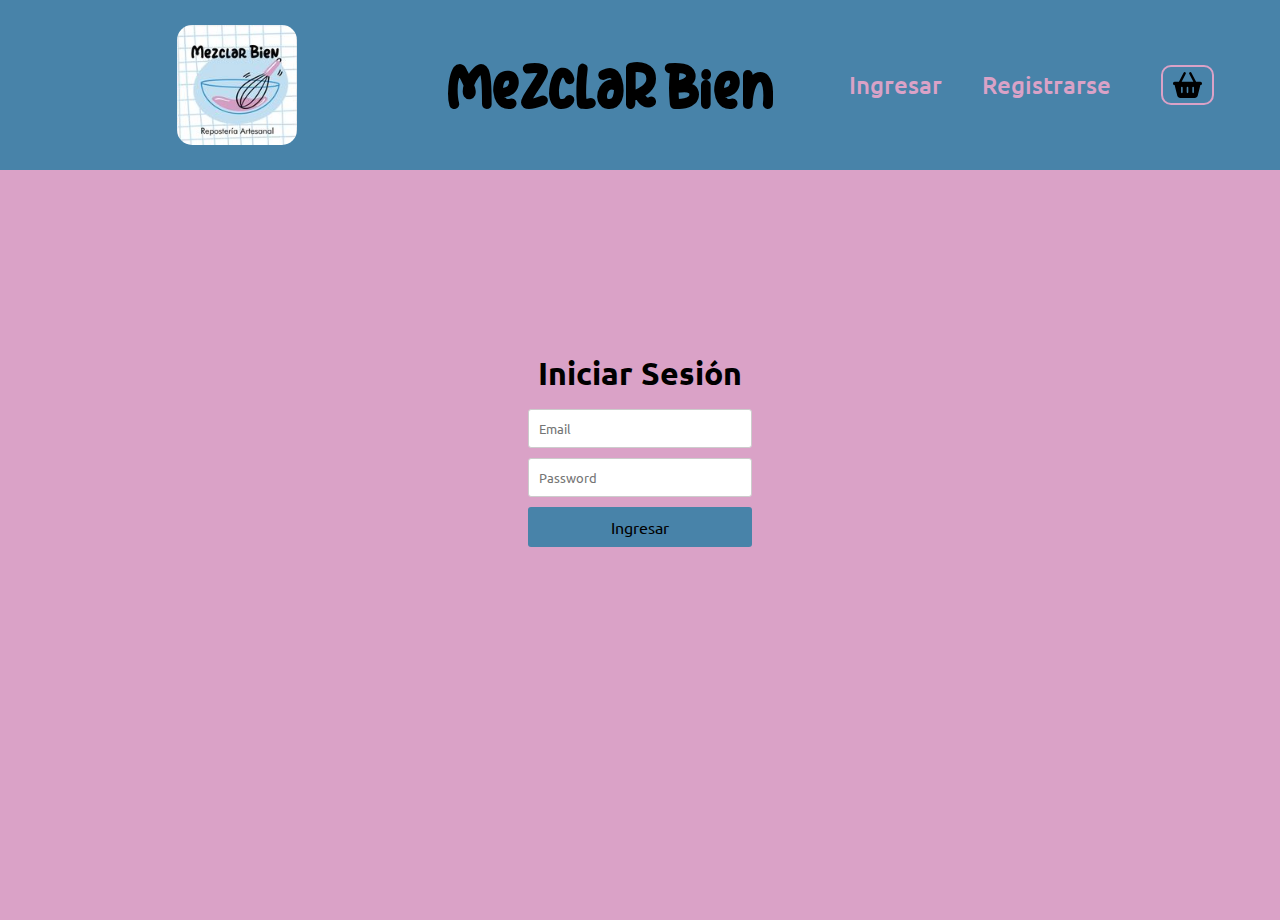
==== pages/login.html @ dd089766 "Ingresar y Registrarse" ====
<!DOCTYPE html>
<html lang="es">
<head>
    <meta charset="UTF-8">
    <meta http-equiv="X-UA-Compatible" content="IE=edge">
    <meta name="viewport" content="width=device-width, initial-scale=1.0">
    <link rel="stylesheet" href="../assets/style.css">
    <link rel="stylesheet" href="../assets/login.css">
    <link rel="stylesheet" href="https://cdnjs.cloudflare.com/ajax/libs/font-awesome/6.4.0/css/all.min.css" integrity="sha512-iecdLmaskl7CVkqkXNQ/ZH/XLlvWZOJyj7Yy7tcenmpD1ypASozpmT/E0iPtmFIB46ZmdtAc9eNBvH0H/ZpiBw==" crossorigin="anonymous" referrerpolicy="no-referrer" />
    <title>Mezclar Bien</title>
</head>
<body>
    <header>
        <div class="header1">
            <img class="logo" src="../assets/img/logo.jpg" alt="Logo MB">

            <h1 class="nombre">Mezclar Bien</h1>

            <nav class="navbar1">
                <label for="toggle-menu"><i class="fa-solid fa-bars"></i></label>
                <input type="checkbox" id="toggle-menu">

                <ul class="navbar1-list">
                    <li><a href="./pages/login.html" class="navbar1-link">Ingresar</a></li>
                    <li><a href="#" class="navbar1-link">Registrarse</a></li>
                </ul>

                <img src="../assets/img/basket.svg" alt="basket logo" class="basket-icon">
            </nav>
        </div>
    </header>
    
    <main>
      <div class="container">
        <!-- <h2>Login Form</h2> -->
        <form class="form">
          <h1 class="form__title">Iniciar Sesión</h1>
          <input type="email" placeholder="Email" class="form__input" />
          <input type="password" placeholder="Password" class="form__input" />
          <a href="../index.html" class="form__button">Ingresar</a>
        </form>
      </div>
    </main>

  </body>
</html>
---- assets/style.css ----
@import url('https://fonts.googleapis.com/css2?family=Ubuntu:wght@300;400;500&display=swap');
@font-face {
    font-family: SweetCupCake;
    src: url(./Font/SweetCupcake_demo.ttf);
}

/* Colores Mezclar Bien */
:root {
    --columbia-blue: #BFE0F4;
    --lilac: #DAA2C7;
    --steel-blue: #4883A9;
    --gunmetal: #16242E;
    --white: #FDFEFD; 
    --font-family: "Ubuntu", sans-serif;
}

* {
    margin: 0;
    padding: 0;
    box-sizing: border-box;
    text-decoration: none;
    list-style-type: none;
    font-family: var(--font-family);
}

/* Caracteristicas de mi Header */
.header1 {
    background: var(--steel-blue);
    /* box-shadow: 0 12px 20px var(--steel-blue); */
    width: 100%;    
    display: grid;
    grid-template-columns: repeat(3, 1fr);
    justify-items: center;
    align-items: center;
    height: 170px;
    padding: 10px 50px;
    position: fixed;
    top: 0;
    z-index: 2;
}

.header1 .logo {
    height: 80%;
    border-radius: 15px;
}

.header1 .nombre {
    font-family: SweetCupCake;
    font-size: 4rem;
}

/* Caracteristicas de mi Navbar */
.navbar1, .navbar1 ul {
    display: flex;
    align-items: center;
    justify-content: center;
}

.navbar1 i {
    display: none;
}

#toggle-menu { 
    display: none;
}

.navbar1 {
    gap: 50px;
}

.navbar1 ul {
    font-size: x-large;
    gap: 40px;
}

.navbar1 ul li:hover {
    border-bottom: 2px solid var(--lilac);
}

.navbar1 ul li a {
    color: var(--lilac);
    font-weight: 500;
}

.navbar1 .basket-icon {
    border-radius: 10px;
    height: 40px;
    padding: 5px 10px;
    margin-right: 1rem;
    border: 2px solid var(--lilac);
    cursor: pointer;
}

.header2 {
    background: var(--columbia-blue);
    /* box-shadow: 0 12px 20px var(--steel-blue); */
    width: 100%;    
    display: flex;
    justify-content: center;
    align-items: center;
    height: 60px;
    padding: 10px 50px;
    position: fixed;
    top: 170px;
    z-index: 2;
}

.navbar2, .navbar2 ul {
    display: flex;
    align-items: center;
    justify-content: center;
}

.navbar2 ul {
    font-size: x-large;
    gap: 40px;
}

.navbar2 ul li:hover {
    border-bottom: 2px solid var(--lilac);
}

.navbar2 ul li a {
    color: var(--lilac);
    font-weight: 500;
}

main {
    background: var(--lilac);
    display: flex;
    flex-direction: column;
    align-items: center;
    justify-content: center;
    width: 100%;
}

.hero {
    margin-top: 230px;
    padding: 70px 0;
    max-width: 1200px;
    display: flex;
    justify-content: center;
    align-items: center;
}

.hero-text {
    display: flex;
    flex-direction: column;
    gap: 20px;
    width: 50%;
}

.hero-text h1 {
    font-size: 48px;
    width: 80%;
    min-width: 500px;
    font-weight: 800;
    color: var(--steel-blue);
}

.hero-text p {
    font-size: 16px;
    width: 80%;
    color: var(--white);
    text-align: justify;
}

.hero-img {
    width: 300px;
    background: var(--columbia-blue);
    padding: 20px;
    border-radius: 15px;
    display: flex;
    flex-direction: column;
    justify-content: center;
    gap: 20px;
}

.hero-img img {
    border-radius: 15px;
}







@media (max-width: 576px) {
    .navbar ul {
        background: white;
        width: 100%;
        height: calc(100vh - 100px);
        position: absolute;
        top: 100px;
        left: 0;
        flex-direction: column;
        align-items: center;
        justify-content: center;
        display: none;
    }

    .navbar i {
        display: block;
    }

    #toggle-menu:checked ~ .navbar-list {
        display: flex;
    }
}

.hero__content {
    height: 100vh;
    /* calc(100vh - 20px); */
    background-color: var(--lilac);
    background-image: url;
    /* background-repeat: no-repeat; */
    /* background-size: cover; */
    /* background-position: center;
    display: flex;
    justify-content: center;
    align-items: center; */
}
---- assets/login.css ----
.form {
    background-color: var(--lilac);
    display: flex;
    flex-direction: column;
    justify-content: center;
    align-items: center;
    gap: 10px;
    height: 100vh;
    margin-bottom: 20px;
}

.form__title {
    display: block;
    font-weight: bold;
    margin-bottom: 5px;
}

.form__input {
    width: 100%;
    padding: 10px;
    border: 1px solid #ccc;
    border-radius: 3px;
}

.form__button {
    width: 100%;
    padding: 10px;
    background-color: var(--steel-blue);
    border: none;
    color: black;
    font-size: 16px;
    cursor: pointer;
    border-radius: 3px;
    text-align: center;
}

.form__button:hover {
    background-color: var(--columbia-blue);
}

.form .form-link {
    text-align: center;
}
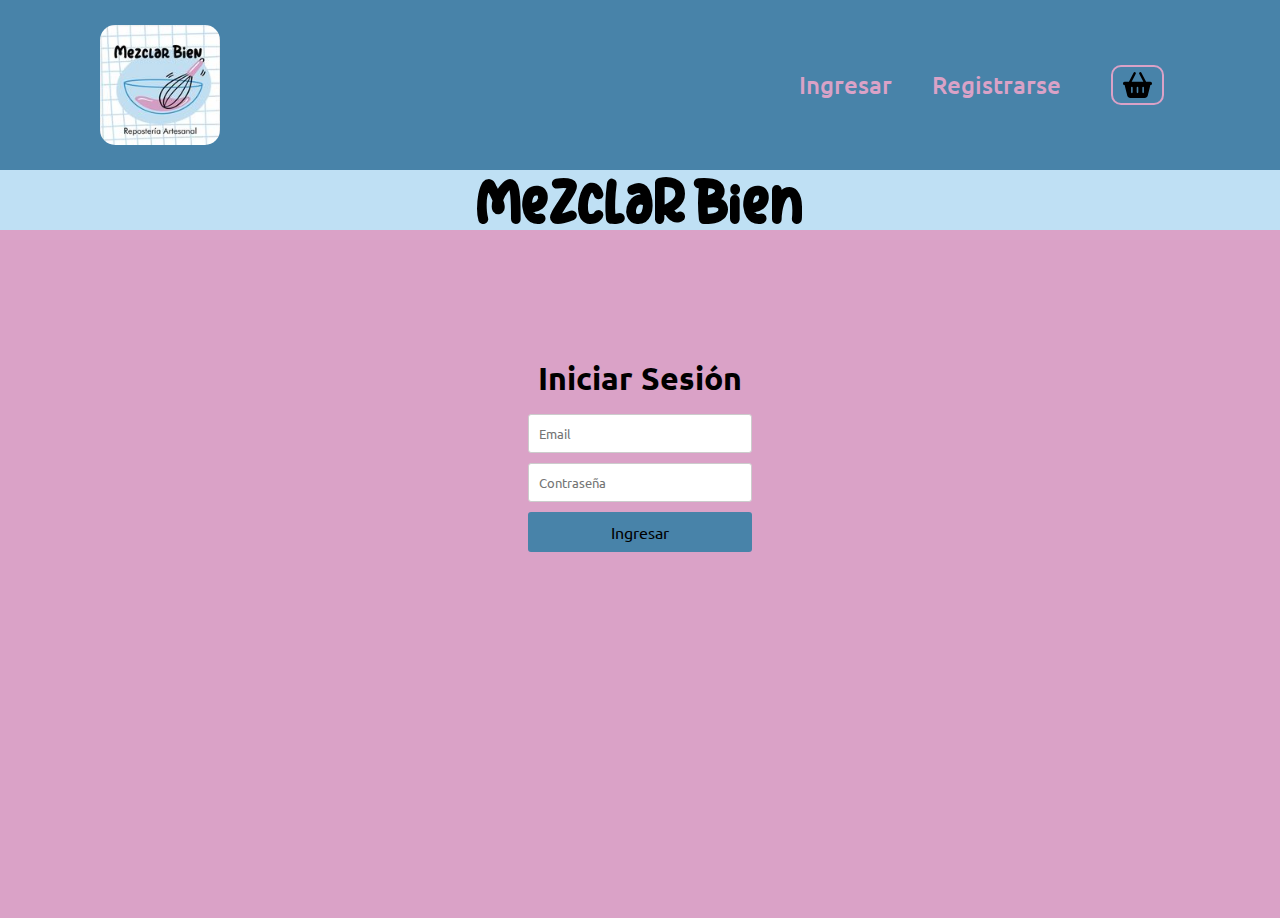
==== commit be2d86e5: "modif login y register" ====
--- a/pages/login.html
+++ b/pages/login.html
@@ -5,7 +5,7 @@
     <meta http-equiv="X-UA-Compatible" content="IE=edge">
     <meta name="viewport" content="width=device-width, initial-scale=1.0">
     <link rel="stylesheet" href="../assets/style.css">
-    <link rel="stylesheet" href="../assets/login.css">
+    <!-- <link rel="stylesheet" href="../assets/login.css"> -->
     <link rel="stylesheet" href="https://cdnjs.cloudflare.com/ajax/libs/font-awesome/6.4.0/css/all.min.css" integrity="sha512-iecdLmaskl7CVkqkXNQ/ZH/XLlvWZOJyj7Yy7tcenmpD1ypASozpmT/E0iPtmFIB46ZmdtAc9eNBvH0H/ZpiBw==" crossorigin="anonymous" referrerpolicy="no-referrer" />
     <title>Mezclar Bien</title>
 </head>
@@ -13,8 +13,6 @@
     <header>
         <div class="header1">
             <img class="logo" src="../assets/img/logo.jpg" alt="Logo MB">
-
-            <h1 class="nombre">Mezclar Bien</h1>
 
             <nav class="navbar1">
                 <label for="toggle-menu"><i class="fa-solid fa-bars"></i></label>
@@ -28,18 +26,19 @@
                 <img src="../assets/img/basket.svg" alt="basket logo" class="basket-icon">
             </nav>
         </div>
+        <div class="header2">
+            <h1 class="nombre">Mezclar Bien</h1>
+        </div>
     </header>
     
     <main>
-      <div class="container">
-        <!-- <h2>Login Form</h2> -->
-        <form class="form">
-          <h1 class="form__title">Iniciar Sesión</h1>
-          <input type="email" placeholder="Email" class="form__input" />
-          <input type="password" placeholder="Password" class="form__input" />
-          <a href="../index.html" class="form__button">Ingresar</a>
-        </form>
-      </div>
+      <!-- <h2>Login Form</h2> -->
+      <form class="form_login">
+        <h1 class="form__title">Iniciar Sesión</h1>
+        <input type="email" placeholder="Email" class="form__input" />
+        <input type="password" placeholder="Contraseña" class="form__input" />
+        <a href="../index.html" class="form__button">Ingresar</a>
+      </form>
     </main>
 
   </body>
--- a/assets/style.css
+++ b/assets/style.css
@@ -23,30 +23,33 @@
     font-family: var(--font-family);
 }
 
+html {
+    scroll-behavior: smooth;
+    scroll-padding-top: 100px;
+}
+
+header {
+    width: 100%;
+    position: fixed;
+    top: 0;
+    z-index: 2;
+}
+
 /* Caracteristicas de mi Header */
 .header1 {
     background: var(--steel-blue);
-    /* box-shadow: 0 12px 20px var(--steel-blue); */
     width: 100%;    
-    display: grid;
-    grid-template-columns: repeat(3, 1fr);
+    display: flex;
     justify-items: center;
+    justify-content: space-between;
     align-items: center;
     height: 170px;
-    padding: 10px 50px;
-    position: fixed;
-    top: 0;
-    z-index: 2;
+    padding: 10px 100px;
 }
 
 .header1 .logo {
     height: 80%;
     border-radius: 15px;
-}
-
-.header1 .nombre {
-    font-family: SweetCupCake;
-    font-size: 4rem;
 }
 
 /* Caracteristicas de mi Navbar */
@@ -93,16 +96,17 @@
 
 .header2 {
     background: var(--columbia-blue);
-    /* box-shadow: 0 12px 20px var(--steel-blue); */
     width: 100%;    
     display: flex;
     justify-content: center;
     align-items: center;
     height: 60px;
-    padding: 10px 50px;
-    position: fixed;
-    top: 170px;
-    z-index: 2;
+    padding: 10px;
+}
+
+.header2 .nombre {
+    font-family: SweetCupCake;
+    font-size: 4rem;
 }
 
 .navbar2, .navbar2 ul {
@@ -132,37 +136,39 @@
     align-items: center;
     justify-content: center;
     width: 100%;
-}
-
-.hero {
     margin-top: 230px;
-    padding: 70px 0;
+}
+
+#hero {
+    /* top: 180px; */
+    padding: 50px 0;
     max-width: 1200px;
     display: flex;
     justify-content: center;
     align-items: center;
+    gap: 40px;
+    height: 76vh;
+    margin-top: calc(100vh-230px);
 }
 
 .hero-text {
     display: flex;
     flex-direction: column;
+    justify-content: center;
+    align-items: center;
     gap: 20px;
-    width: 50%;
 }
 
 .hero-text h1 {
+    font-family: SweetCupCake;
+    font-size: 4rem;
+}
+
+.hero-text h2 {
     font-size: 48px;
-    width: 80%;
-    min-width: 500px;
+    /* min-width: 500px; */
     font-weight: 800;
     color: var(--steel-blue);
-}
-
-.hero-text p {
-    font-size: 16px;
-    width: 80%;
-    color: var(--white);
-    text-align: justify;
 }
 
 .hero-img {
@@ -173,13 +179,128 @@
     display: flex;
     flex-direction: column;
     justify-content: center;
-    gap: 20px;
 }
 
 .hero-img img {
     border-radius: 15px;
 }
 
+/* Cards Section */
+#cards {
+    /* padding: 150px 0 50px 0; */
+    max-width: 1600px;
+    display: flex;
+    justify-content: center;
+    align-items: center;
+    flex-direction: column;
+    gap: 80px;
+    height: 76vh;
+}
+
+#cards h2 {
+    font-size: 40px;
+    font-weight: 800;
+    color: var(--steel-blue);
+}
+
+.cards-container {
+    display: flex;
+    flex-wrap: wrap;
+    justify-content: space-around;
+    align-items: flex-start;
+    height: 100vh;
+    gap: 20px;
+    
+    /* padding: 20px; */
+}
+
+.card-info {
+    width: 400px;
+    height: 450px;
+    background-color: var(--columbia-blue);
+    padding: 20px 30px;
+    display: flex;
+    flex-direction: column;
+    align-items: center;
+    text-align: center;
+    border-radius: 10px;
+    gap: 5px;
+}
+
+.card-info img {
+    border-radius: 15px;
+    object-fit: contain;
+    width: 100%;
+    height: 80%;
+}
+
+.card-info h4 {
+    font-size: 12px;
+    font-weight: 500;
+}
+
+#about-us {
+    padding: 10px 0 50px 0;
+    max-width: 1600px;
+    display: flex;
+    justify-content: center;
+    align-items: center;
+    flex-direction: column;
+    gap: 80px;
+    height: 120vh;
+}
+
+#about-us h2 {
+    font-size: 40px;
+    font-weight: 800;
+    color: var(--steel-blue);
+}
+
+.about-us-text {
+    font-size: 16px;
+    font-weight: 400;
+    color: var(--gunmetal);
+    text-align: center;
+}
+
+#contacto {
+    display: flex;
+    flex-direction: column;
+    justify-content: center;
+    align-items: center;
+    gap: 20px;
+    height: 75vh;
+    margin-bottom: 40px;
+}
+
+#contacto h2 {
+    font-size: 40px;
+    font-weight: 800;
+    color: var(--steel-blue);
+}
+
+#contacto p {
+    padding: 10px;
+}
+
+
+.form-title {
+    font-weight: bold;
+    margin-bottom: 20px;
+    text-align: center;
+}
+
+.form-input {
+    width: 100%;
+    padding: 10px;
+    border: 1px solid #ccc;
+    border-radius: 3px;
+    margin-bottom: 20px;
+}
+/* 
+.map-container {
+    width: 100%;
+} */
 
 
 
@@ -221,3 +342,66 @@
     justify-content: center;
     align-items: center; */
 }
+
+
+/* Formato de Input para Ingresar/Registrarse */
+
+.form_login, .form_register {
+    background-color: var(--lilac);
+    display: flex;
+    flex-direction: column;
+    justify-content: center;
+    align-items: center;
+    gap: 10px;
+    height: 50vh;
+    margin-bottom: 238px;
+}
+
+.form__title {
+    display: block;
+    font-weight: bold;
+    margin-bottom: 5px;
+}
+
+.form__input {
+    width: 100%;
+    padding: 10px;
+    border: 1px solid #ccc;
+    border-radius: 3px;
+}
+
+.form__button {
+    width: 100%;
+    padding: 10px;
+    background-color: var(--steel-blue);
+    border: none;
+    color: black;
+    font-size: 16px;
+    cursor: pointer;
+    border-radius: 3px;
+    text-align: center;
+}
+
+.form__button:hover {
+    background-color: var(--columbia-blue);
+}
+
+.form .form-link {
+    text-align: center;
+}
+
+.footer-container {
+    background-color: var(--lilac);
+    display: flex;
+    justify-content: center;
+    align-items: center;
+}
+
+.footer-social {
+    width: 50%;
+}
+
+.footer-marca {
+    font-family: SweetCupCake;
+    font-size: 3rem;
+}